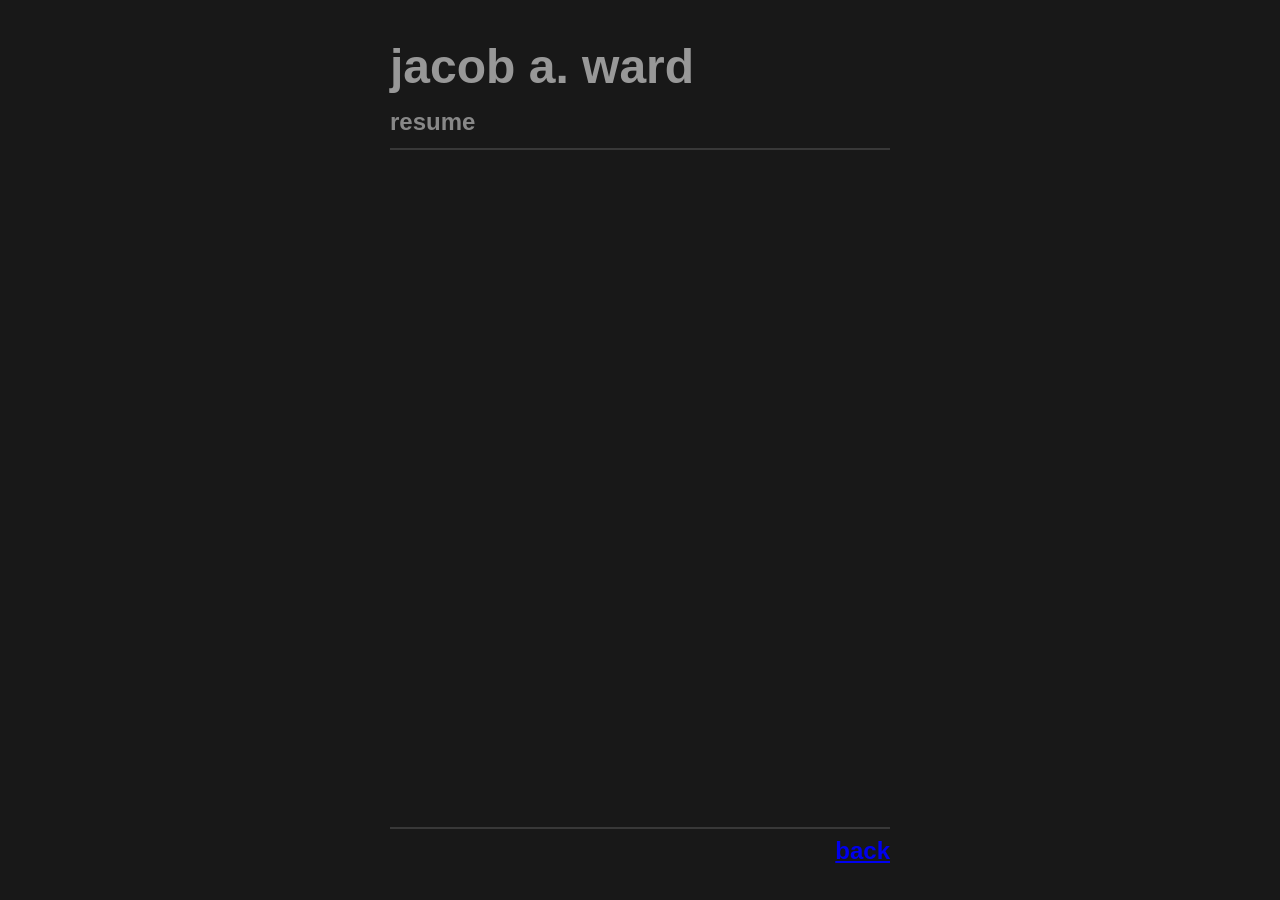
==== resume/index.html @ ed25fda1 "add resume subpage" ====
<!DOCTYPE HTML>

<html>

    <head>
        <meta charset="UTF-8" />
        <meta name="viewport" content="width=device-width, initial-scale=1, shrink-to-fit=no" />

        <title>jacob a. ward</title>

        <link href="https://fonts.googleapis.com/css?family=Source+Sans+Pro" rel="stylesheet" />
        <link href="../style.css" type="text/css" rel="stylesheet"/>
    </head>

    <body>
        <section>
            <header>
                <h1>jacob a. ward</h1>
                <h2>resume</h2>
            </header>
            <main>
                <nav>
                    <iframe
					  src="https://jaw.fyi/files/resume.pdf#toolbar=0"
					  width="100%"
					  height="650px"
					  frameborder="0">
					</iframe>
                </nav>
            </main>
			<footer>
				<h3><a href="https://jaw.fyi/">back</a></h2>
			</footer>
        </section>
    </body>
</html>
---- style.css ----
/****************************
 *
 * Default Styling
 *
 ****************************/
*,
*:before,
*:after {
	box-sizing: inherit;
}
html {
	box-sizing: border-box;
}
html,
body {
	height: 100%;
	margin: 0;
}
body {
	position: relative;
	font: 1em/1.4 "Microsoft MHei", "Helvetica Neue", "Helvetica", "Arial", sans-serif; /* Replace Source Sans Pro with any font you want */
}
/****************************
 *
 * Section
 *
 ****************************/
section {
	display: flex;
	flex-direction: column;
	justify-content: center;
	margin: 0;
	height: 100%;
	width: 100%;
	background-color: #181818; /* Change the background color, should be the same as #loading-overlay */
	overflow: auto;
	padding: 25px;
}
/****************************
 *
 * Header
 *
 ****************************/
header {
	position: relative;
	margin-top: 25px;
	margin-left: auto;
	margin-right: auto;
	margin-bottom: 10px;
	width: 100%;
	max-width: 500px;
}
header h1 {
	display: inline-block;
	margin-top: 0;
	margin-left: 0px;
	margin-right: 0px;
	margin-bottom: 5px;
	color: #989898; /* Change the greeting text color */
	font-size: clamp(1.5em, 12vw, 3em);
	font-weight: bold;
	text-align: left;
}
header h2 {
	margin: 0;
	color: #888888; /* Change the date text color */
	font-size: clamp(0.75em, 8vw, 1.5em);
	font-weight: regular;
	text-align: left;
}
/****************************
 *
 * Main
 *
 ****************************/
main nav {
	padding-top: 10px;
	margin: 0 auto;
	padding-left: 0;
	padding-right: 0;
	padding-bottom: 10px;
	border-bottom-width: 2px;
	border-bottom-style: solid;
	border-bottom-color: #383838; /* Change the bottom border color */
	width: 100%; /* Change width and max-width to increase the amount of nav links */
	max-width: 500px; /* Change width and max-width to increase the amount of nav links */
}
main nav:first-child {
	border-top-width: 2px;
	border-top-style: solid;
	border-top-color: #383838; /* Change the top border color */
}
main nav {
	padding-top: 10px;
	margin: 0 auto;
	padding-left: 0;
	padding-right: 0;
	padding-bottom: 10px;
	border-bottom-width: 2px;
	border-bottom-style: solid;
	border-bottom-color: #383838; /* Change the bottom border color */
	width: 100%; /* Change width and max-width to increase the amount of nav links */
	max-width: 500px; /* Change width and max-width to increase the amount of nav links */
}
main nav h5 {
	display: inline-block;
	margin: 0;
	padding-right: 5px;
	color: #686868; /* Change the navigation header text color */
	font-size: clamp(0.75em, 6vw, 1.5em);
	font-weight: 400;
	text-transform: lowercase;
	text-align: left;
}
main nav h6 {
	display: inline-block;
	margin: 0;
	padding-right: 5px;
	color: #181818; /* Change the navigation header text color */
	font-size: clamp(0.75em, 6vw, 1.5em);
	font-weight: 400;
	text-transform: lowercase;
	text-align: left;
}
main nav ul {
	display: inline-block;
	margin: 0;
	padding: 0;
	list-style-type: none;
}
main nav ul li {
	display: inline-block;
	padding-top: 0;
	padding-left: 5px;
	padding-right: 5px;
	padding-bottom: 0;
	margin: 0;
	text-align: right;
}
main nav ul li a {
	margin: 0;
	padding: 0;
	color: #E5B75B; /* Change the navigation link text color */
	font-size: clamp(0.75em, 6vw, 1.5em);
	font-weight: 400;
	text-align: right;
	text-decoration: none;
	text-transform: lowercase;
}
main nav ul li a:hover,
main nav ul li a:focus {
	color: #E0CCA8; /* Change the navigation link text color on hover and focus */
	transition: .5s color ease;
}
/****************************
 *
 * Footer
 *
 ****************************/
footer {
	position: relative;
	margin-top: 5px;
	margin-left: auto;
	margin-right: auto;
	margin-bottom: 25px;
	width: 100%; /* Change width and max-width to increase the amount of nav links */
	max-width: 500px; /* Change width and max-width to increase the amount of nav links */
}
footer h3 {
	margin: 0;
	color: #787878; /* Change the time color */
	font-size: clamp(0.75em, 8vw, 1.5em);
	font-weight: bold;
	text-align: right;
}
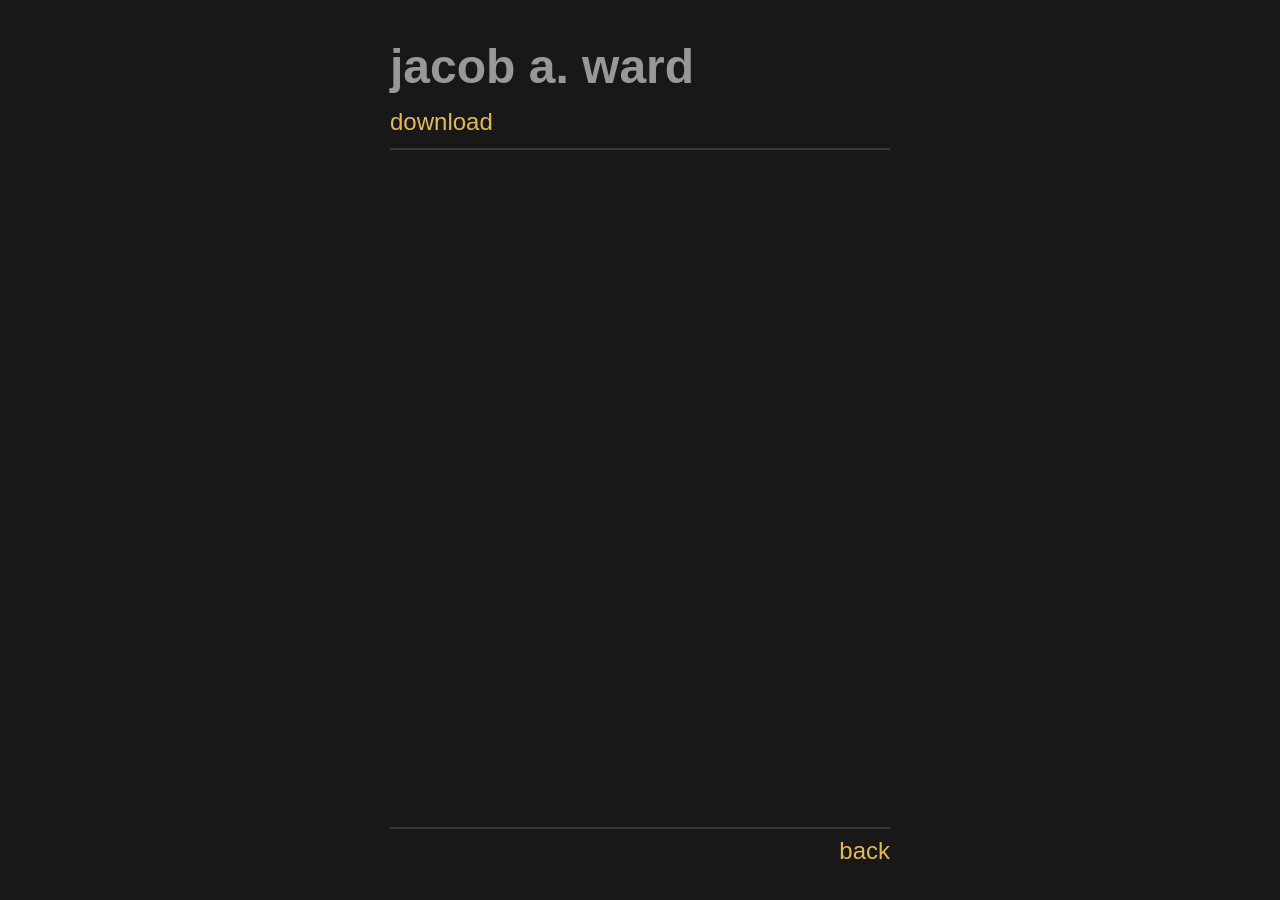
==== commit 93488f26: "add download link to resume" ====
--- a/resume/index.html
+++ b/resume/index.html
@@ -16,7 +16,7 @@
         <section>
             <header>
                 <h1>jacob a. ward</h1>
-                <h2>resume</h2>
+                <h2><a href="https://jaw.fyi/files/resume.pdf">download</a></h2>
             </header>
             <main>
                 <nav>
--- a/style.css
+++ b/style.css
@@ -67,6 +67,20 @@
 	font-size: clamp(0.75em, 8vw, 1.5em);
 	font-weight: regular;
 	text-align: left;
+}
+header h2 a { /* For subpage back button */
+	margin: 0;
+	padding: 0;
+	color: #E5B75B; /* Change the navigation link text color */
+	font-weight: 400;
+	text-align: right;
+	text-decoration: none;
+	text-transform: lowercase;
+}
+header h2 a:hover,
+header h2 a:focus {
+	color: #E0CCA8; /* Change the navigation link text color on hover and focus */
+	transition: .5s color ease;
 }
 /****************************
  *
@@ -172,4 +186,18 @@
 	font-size: clamp(0.75em, 8vw, 1.5em);
 	font-weight: bold;
 	text-align: right;
+}
+footer h3 a { /* For subpage back button */
+	margin: 0;
+	padding: 0;
+	color: #E5B75B; /* Change the navigation link text color */
+	font-weight: 400;
+	text-align: right;
+	text-decoration: none;
+	text-transform: lowercase;
+}
+footer h3 a:hover,
+footer h3 a:focus {
+	color: #E0CCA8; /* Change the navigation link text color on hover and focus */
+	transition: .5s color ease;
 }
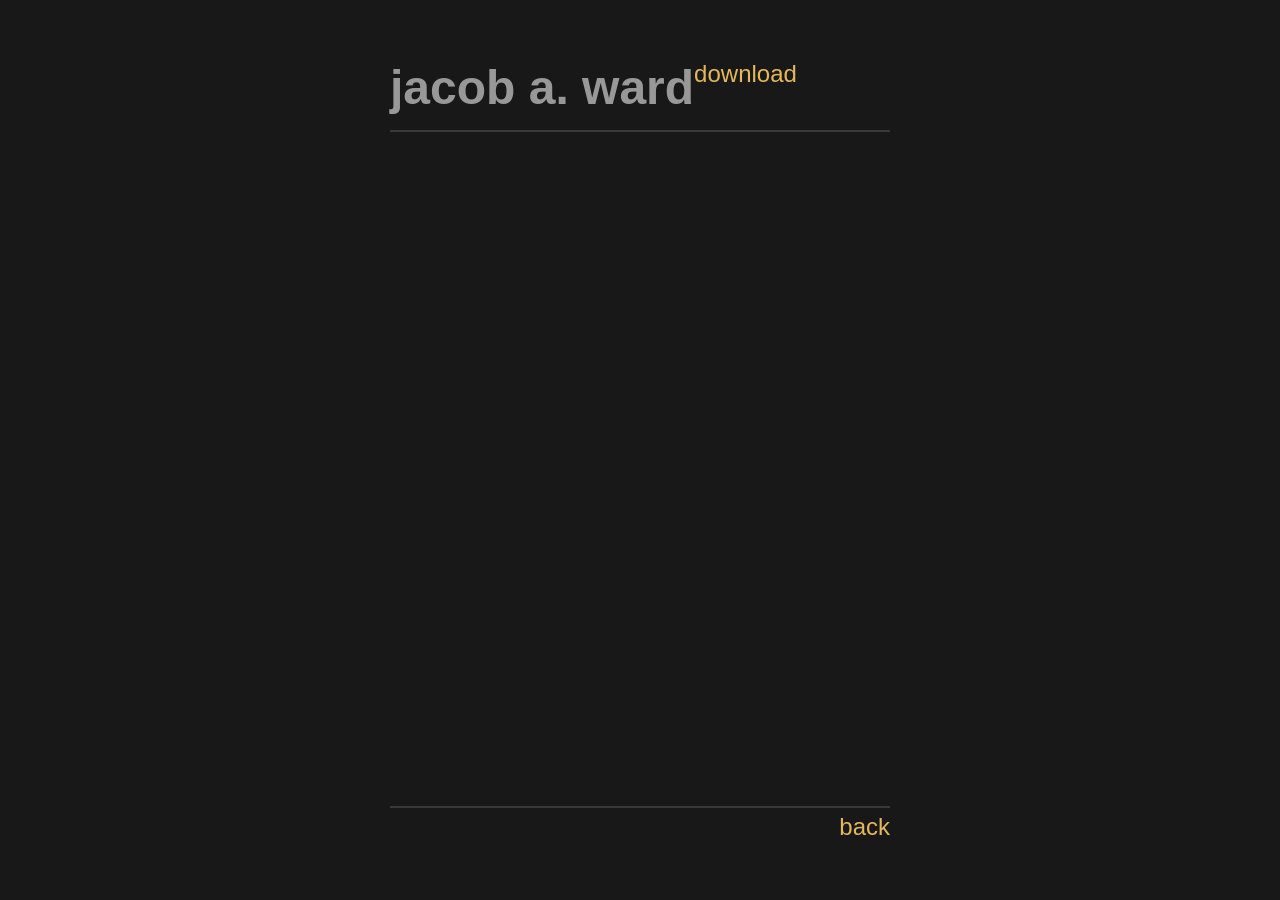
==== commit 212b8b45: "update resume also resume file name/path" ====
--- a/resume/index.html
+++ b/resume/index.html
@@ -16,16 +16,14 @@
         <section>
             <header>
                 <h1>jacob a. ward</h1>
-                <h2><a href="https://jaw.fyi/files/resume.pdf">download</a></h2>
+                <h2><a href="../files/Jacob-Ward-Resume.pdf">download</a></h2>
             </header>
             <main>
                 <nav>
-                    <iframe
-					  src="https://jaw.fyi/files/resume.pdf#toolbar=0"
-					  width="100%"
-					  height="650px"
-					  frameborder="0">
-					</iframe>
+                    <iframe id="resumeFrame" src="../files/Jacob-Ward-Resume.pdf" style="width: 100%; height: 650px; border: none;"></iframe>
+					<script>
+					  let resumeFrame.style.height =  resumeFrame.contentWindow.document.body.scrollHeight + 'px'
+					</script>
                 </nav>
             </main>
 			<footer>
--- a/style.css
+++ b/style.css
@@ -18,9 +18,9 @@
 }
 body {
 	position: relative;
-	font: 1em/1.4 "Microsoft MHei", "Helvetica Neue", "Helvetica", "Arial", sans-serif; /* Replace Source Sans Pro with any font you want */
+	font-family: "Cabin", sans-serif;
 }
-/****************************
+ /****************************
  *
  * Section
  *
@@ -42,6 +42,7 @@
  *
  ****************************/
 header {
+	display: inline-flex;
 	position: relative;
 	margin-top: 25px;
 	margin-left: auto;
@@ -68,7 +69,7 @@
 	font-weight: regular;
 	text-align: left;
 }
-header h2 a { /* For subpage back button */
+header h2 a {
 	margin: 0;
 	padding: 0;
 	color: #E5B75B; /* Change the navigation link text color */
@@ -81,6 +82,13 @@
 header h2 a:focus {
 	color: #E0CCA8; /* Change the navigation link text color on hover and focus */
 	transition: .5s color ease;
+}
+header img {
+	flex: none;
+	width: 8em;
+	height: 8em;
+	object-fit: cover;
+	margin-right: 10px;
 }
 /****************************
  *
@@ -103,18 +111,6 @@
 	border-top-width: 2px;
 	border-top-style: solid;
 	border-top-color: #383838; /* Change the top border color */
-}
-main nav {
-	padding-top: 10px;
-	margin: 0 auto;
-	padding-left: 0;
-	padding-right: 0;
-	padding-bottom: 10px;
-	border-bottom-width: 2px;
-	border-bottom-style: solid;
-	border-bottom-color: #383838; /* Change the bottom border color */
-	width: 100%; /* Change width and max-width to increase the amount of nav links */
-	max-width: 500px; /* Change width and max-width to increase the amount of nav links */
 }
 main nav h5 {
 	display: inline-block;
@@ -149,7 +145,7 @@
 	padding-right: 5px;
 	padding-bottom: 0;
 	margin: 0;
-	text-align: right;
+	text-align: left;
 }
 main nav ul li a {
 	margin: 0;
@@ -157,7 +153,7 @@
 	color: #E5B75B; /* Change the navigation link text color */
 	font-size: clamp(0.75em, 6vw, 1.5em);
 	font-weight: 400;
-	text-align: right;
+	text-align: left;
 	text-decoration: none;
 	text-transform: lowercase;
 }
